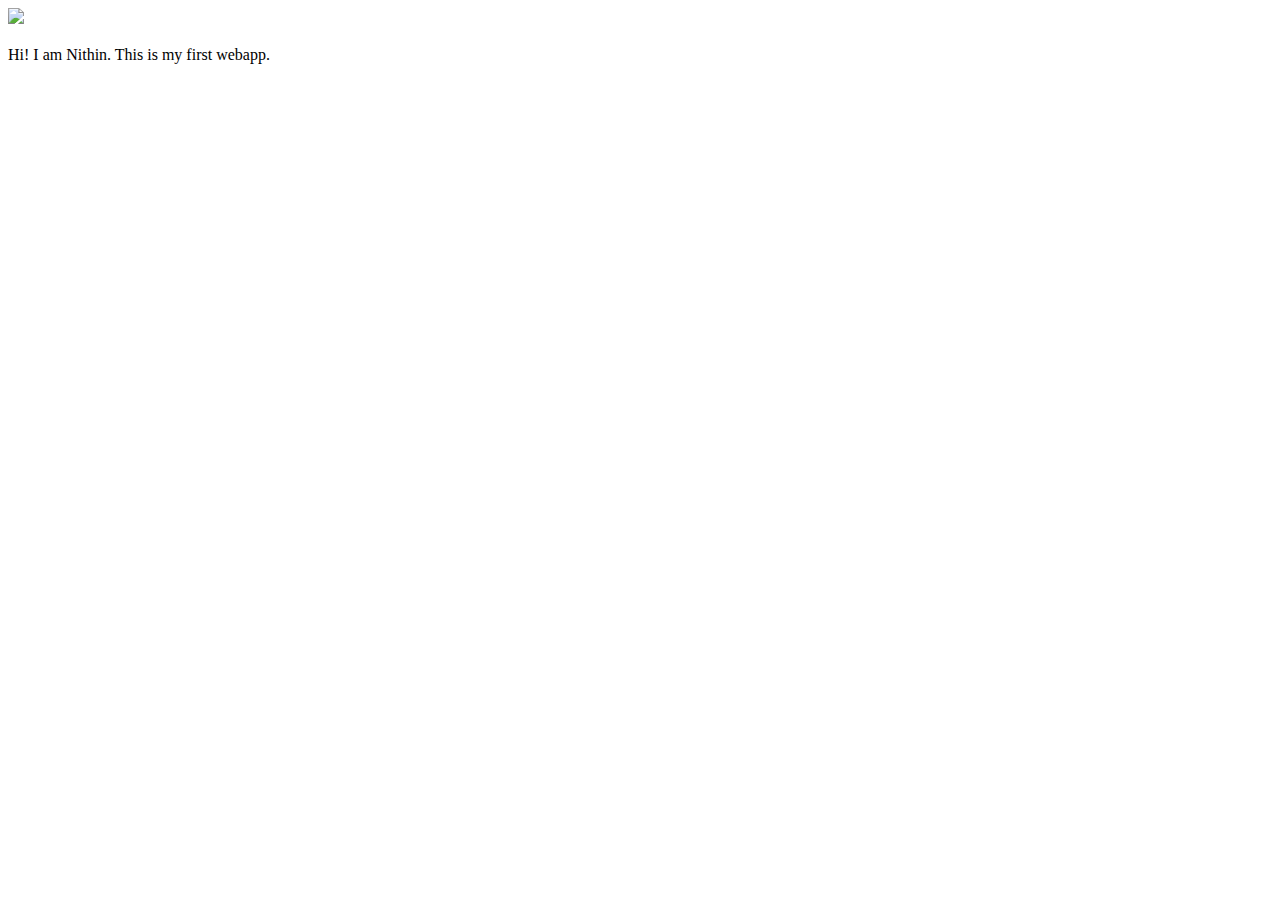
==== ui/index.html @ 91a9e50e "[imad-console] Updates ui/index.html" ====
<!doctype html>
<html>
    <head>
        <link href="/ui/style.css" rel="stylesheet" />
    </head>
    <body>
        <div class="center">
            <img src="/ui/madi.png" class="img-medium"/>
        </div>
        <br>
        <div class="center text-big bold">
            Hi! I am Nithin. This is my first webapp.
        </div>
        <script type="text/javascript" src="/ui/main.js">
        </script>
    </body>
</html>
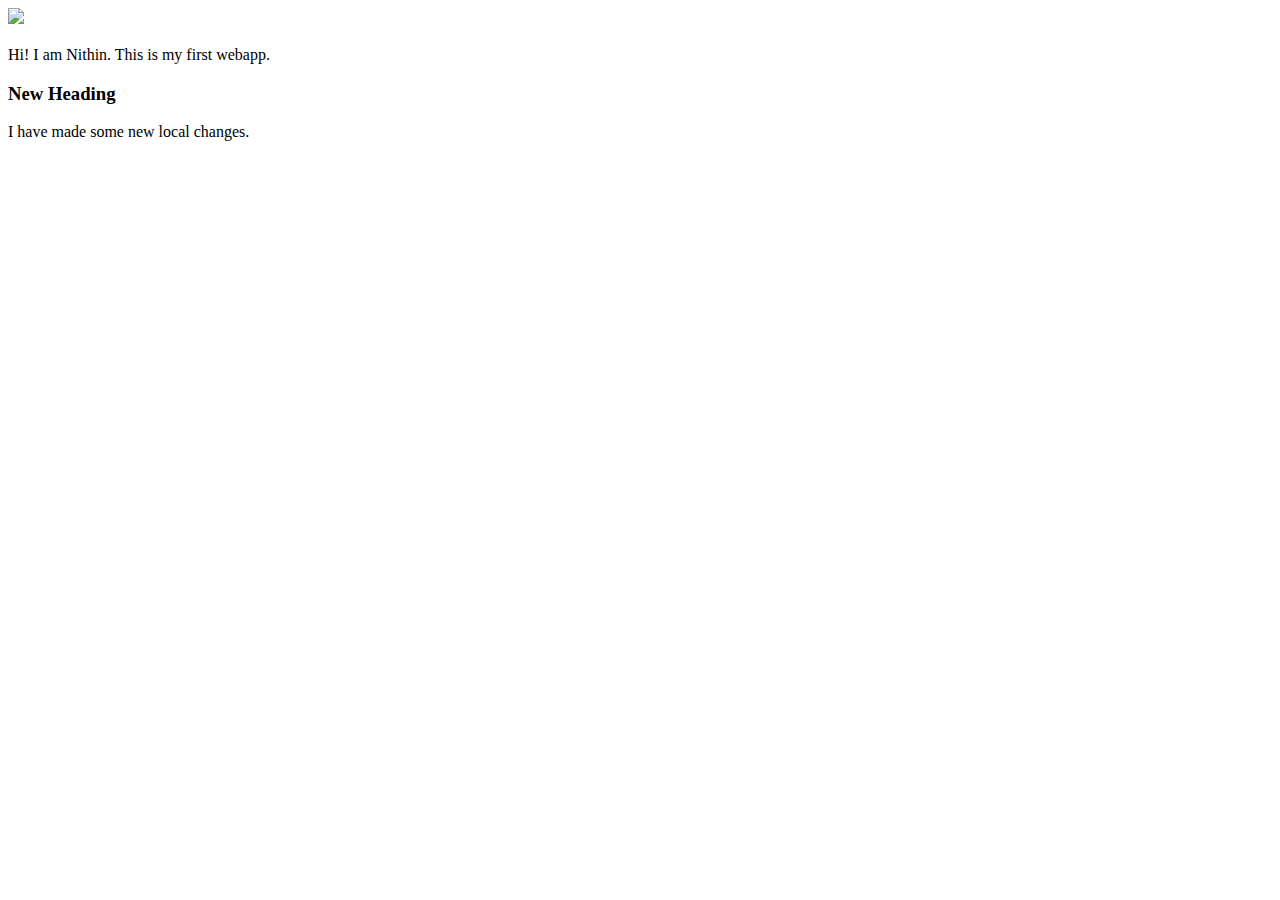
==== commit 7e7b0baf: "Made some changes localy" ====
--- a/ui/index.html
+++ b/ui/index.html
@@ -10,6 +10,9 @@
         <br>
         <div class="center text-big bold">
             Hi! I am Nithin. This is my first webapp.
+	<h3>New Heading</h3>
+	I have made some new local changes.
+	    
         </div>
         <script type="text/javascript" src="/ui/main.js">
         </script>
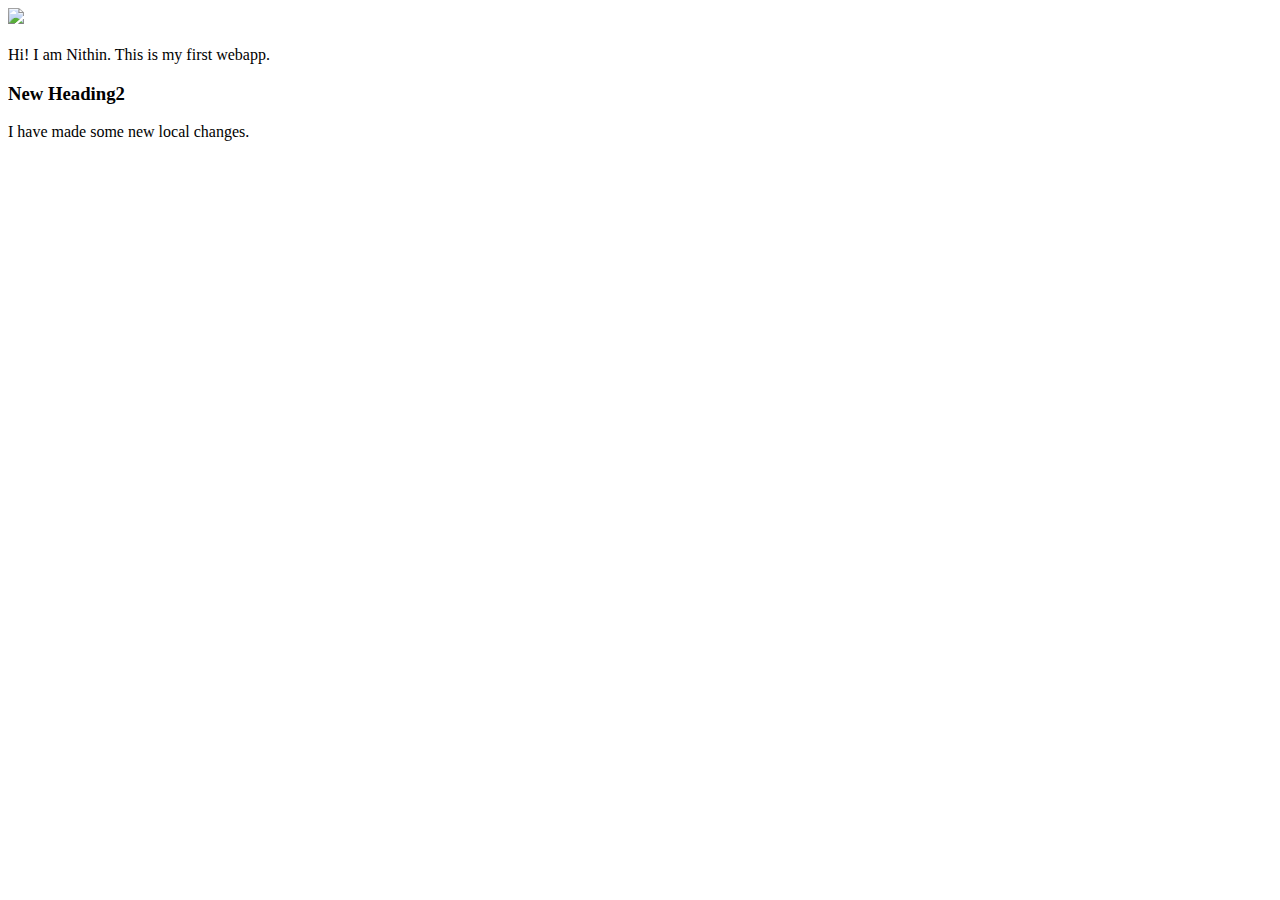
==== commit b5519f09: "Made some changes localy" ====
--- a/ui/index.html
+++ b/ui/index.html
@@ -10,7 +10,7 @@
         <br>
         <div class="center text-big bold">
             Hi! I am Nithin. This is my first webapp.
-	<h3>New Heading</h3>
+	<h3>New Heading2</h3>
 	I have made some new local changes.
 	    
         </div>
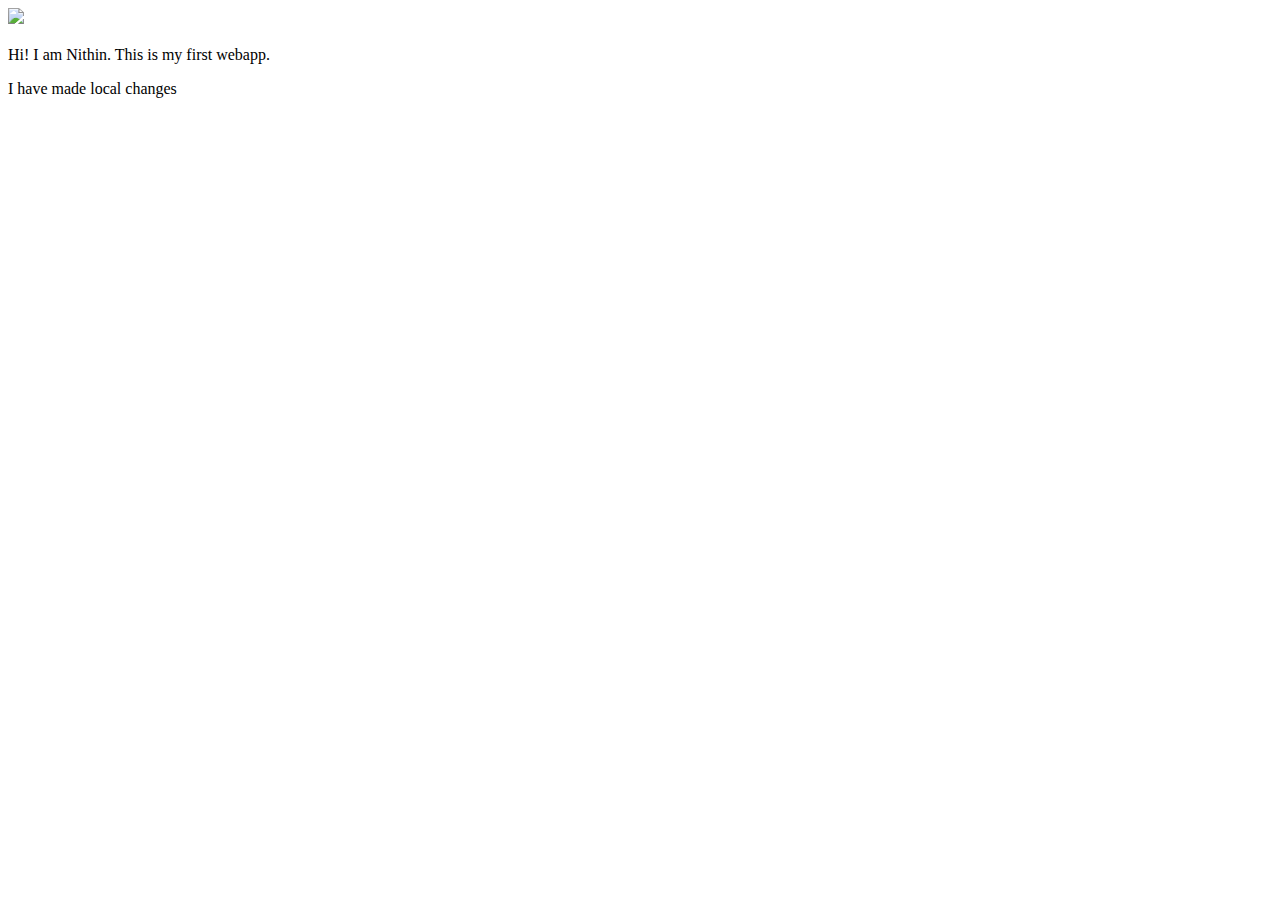
==== commit cbeff253: "Made some changes locally" ====
--- a/ui/index.html
+++ b/ui/index.html
@@ -10,10 +10,8 @@
         <br>
         <div class="center text-big bold">
             Hi! I am Nithin. This is my first webapp.
-	<h3>New Heading2</h3>
-	I have made some new local changes.
-	    
         </div>
+	<p>I have made local changes</p>
         <script type="text/javascript" src="/ui/main.js">
         </script>
     </body>
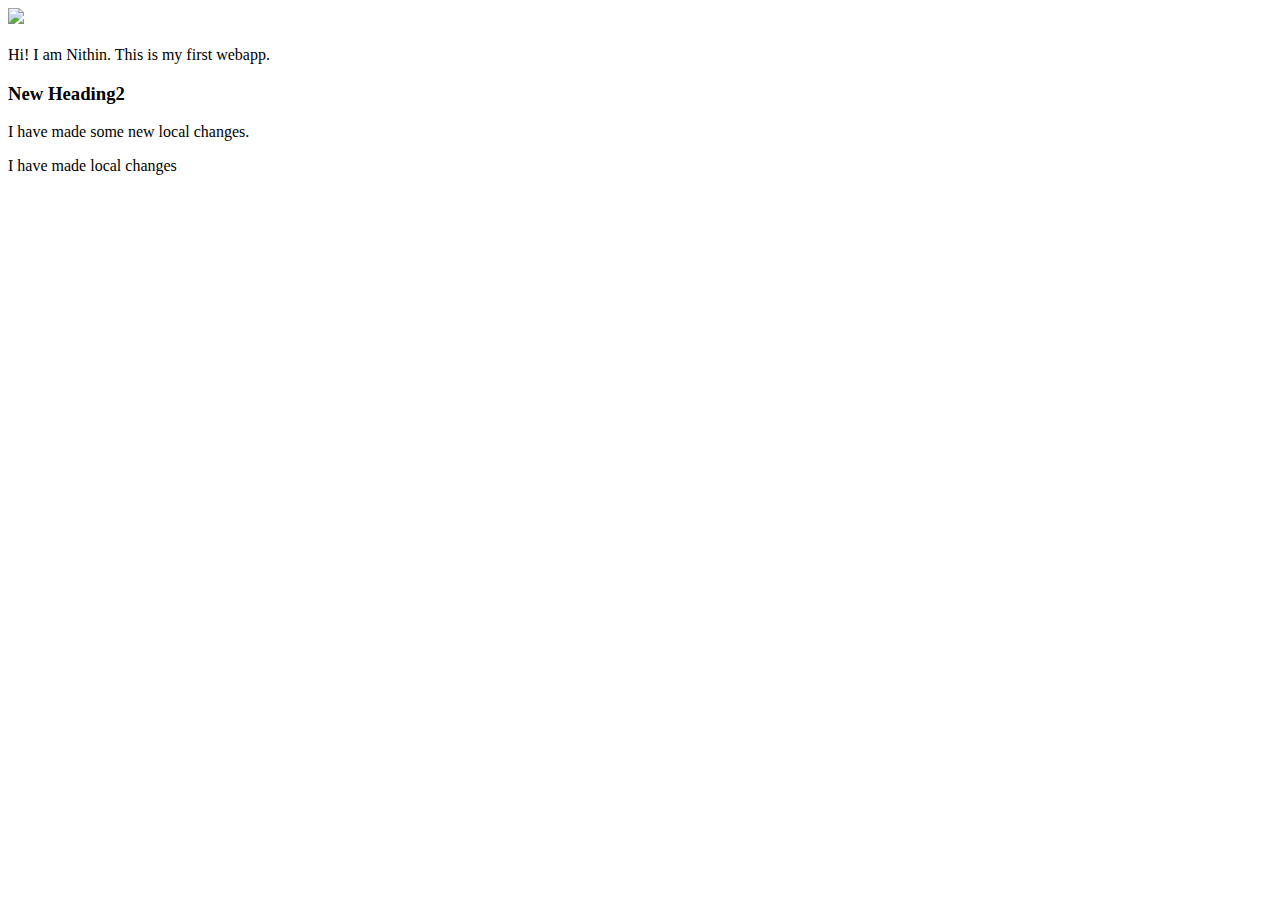
==== commit 7c660b33: "Merge branch 'master' of https://github.com/NithinRRamesh/imad-app" ====
--- a/ui/index.html
+++ b/ui/index.html
@@ -10,6 +10,9 @@
         <br>
         <div class="center text-big bold">
             Hi! I am Nithin. This is my first webapp.
+	<h3>New Heading2</h3>
+	I have made some new local changes.
+	    
         </div>
 	<p>I have made local changes</p>
         <script type="text/javascript" src="/ui/main.js">
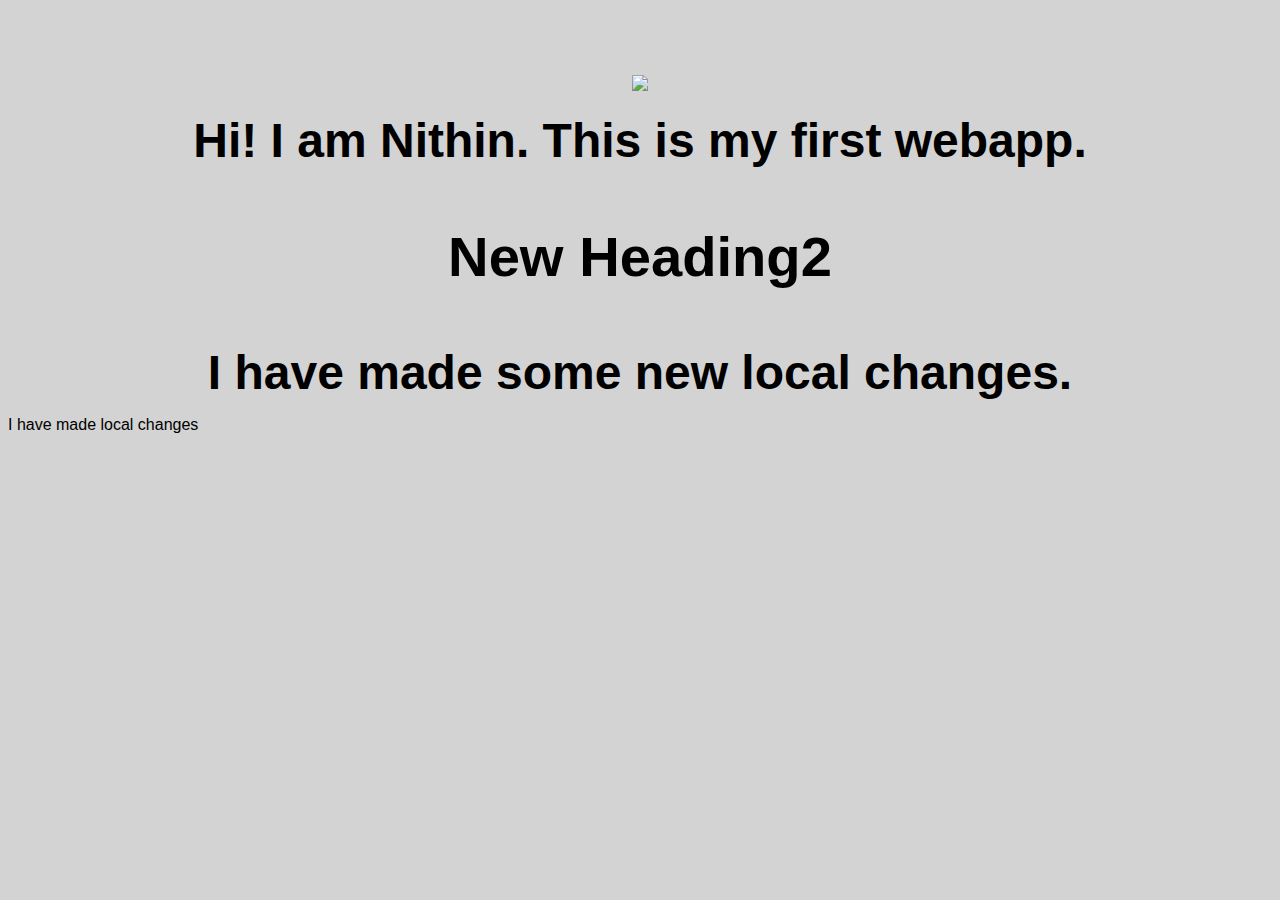
==== commit 9e3ab576: "[imad-console] Updates ui/index.html" ====
--- a/ui/index.html
+++ b/ui/index.html
@@ -17,5 +17,6 @@
 	<p>I have made local changes</p>
         <script type="text/javascript" src="/ui/main.js">
         </script>
+        <script> alert('Hi I\'m javascript')</script>
     </body>
 </html>
--- a/ui/style.css
+++ b/ui/style.css
@@ -0,0 +1,28 @@
+body {
+    font-family: sans-serif;
+    background-color: lightgrey;
+    margin-top: 75px;
+}
+
+.center {
+    text-align: center;
+}
+
+.text-big {
+    font-size: 300%;
+}
+
+.bold {
+    font-weight: bold;
+}
+
+.img-medium {
+    height: 200px;
+}
+
+.container{
+                max-width:800px;
+                margin:0 auto;
+                color:grey;
+                font-family:san-serif;
+            }
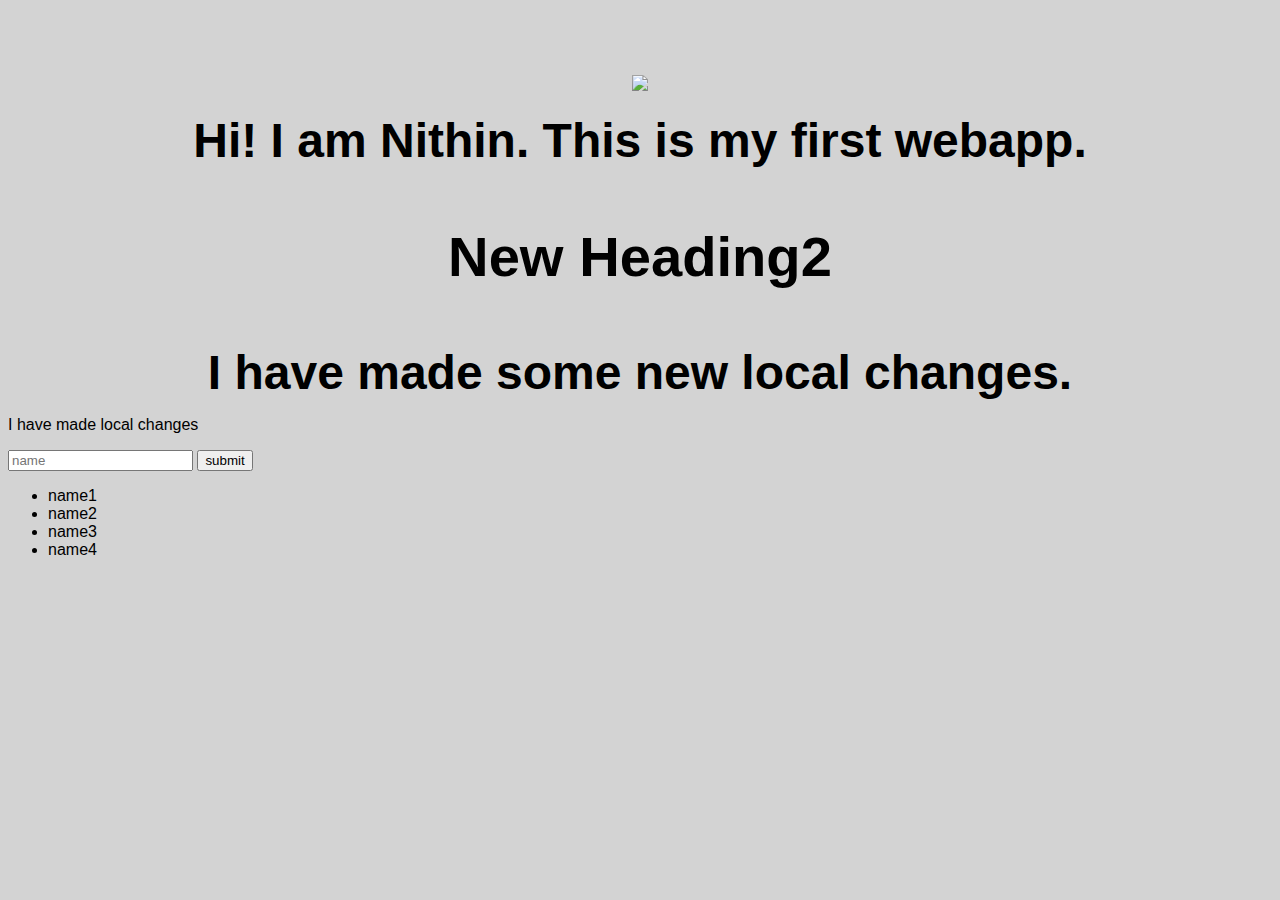
==== commit 2daa8749: "[imad-console] Updates ui/index.html" ====
--- a/ui/index.html
+++ b/ui/index.html
@@ -17,6 +17,17 @@
 	<p>I have made local changes</p>
         <script type="text/javascript" src="/ui/main.js">
         </script>
-        <script> alert('Hi I\'m javascript')</script>
+        <!--<script> alert('Hi I\'m javascript')</script>-->
+     <div>
+        <input type='text' id = 'name' placeholder="name">
+        <input type='submit' value="submit">
+        <ul>
+            <li>name1</li>
+            <li>name2</li>
+            <li>name3</li>
+            <li>name4</li>
+        </ul>
+    </div>
     </body>
+
 </html>
